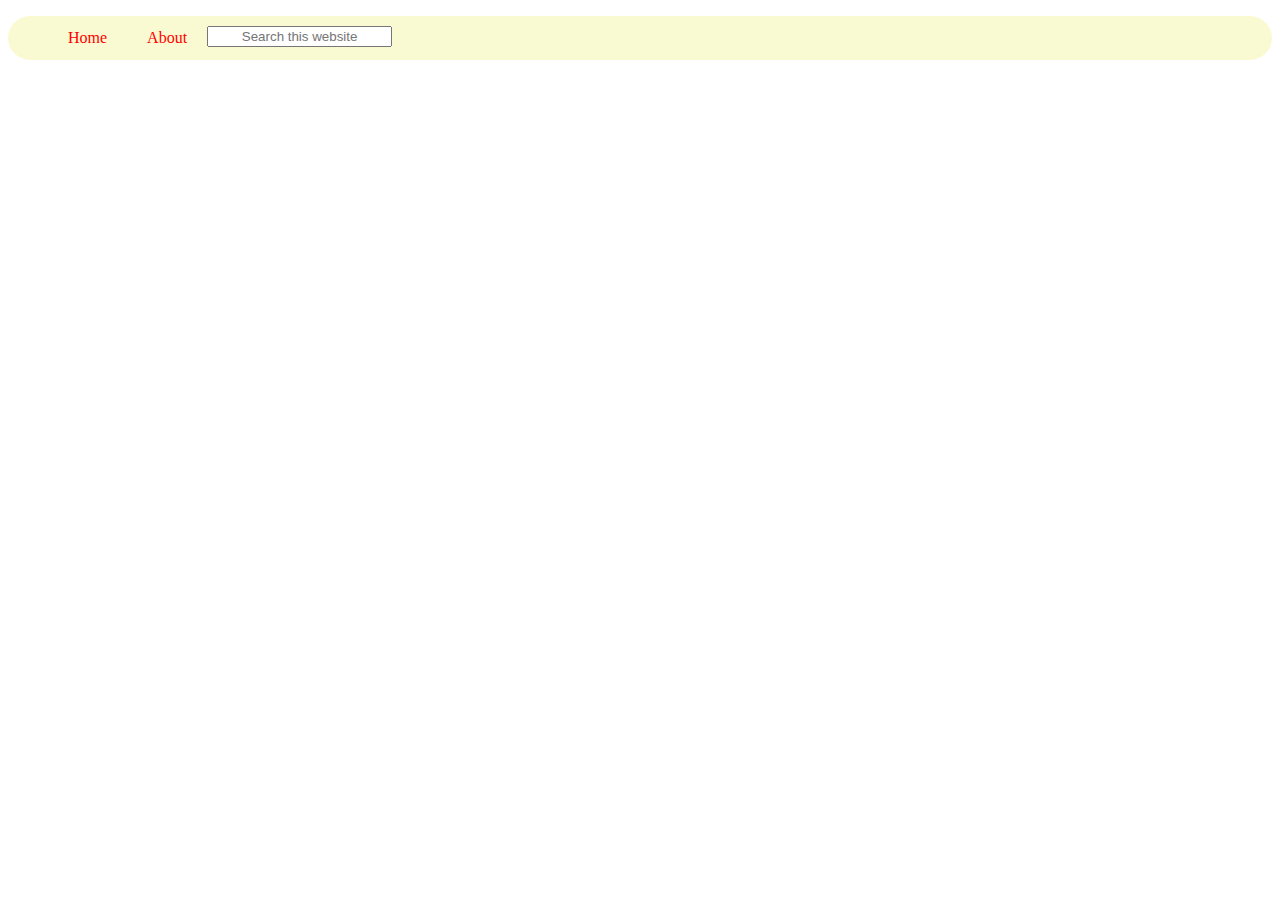
==== index.html @ 52db79e0 "Main" ====
<!DOCTYPE html>
<html lang="en">
<head>
   <meta charset="UTF-8">
   <meta name="viewport" content="width=device-width, initial-scale=1.0">
   <meta http-equiv="X-UA-Compatible" content="ie=edge">
   <title>DeepakSharma06</title>
   <style>
      .navbar {
         background-color: lightgoldenrodyellow;
         border-radius: 30px;
      }
      .navbar li{
         float:left;
         list-style: none; 
         margin: 13px 20px;
         
      }
      .navbar ul{
         overflow: auto;
      }
      .navbar li a {
         text-decoration: none;
         color: red;
      }
      .search{
         padding: 10px 15px;
         color: orangered;
         
      }
      .navbar input{
         text-align:center;
      }
   </style>
</head>
<body>
   <header>
      <nav class="navbar">
         <ul>
            <li><a href="#">Home</a></li>
            <li><a href="about.htm">About</a></li>
            <div class="search">
               <input type="text" name="search" id="search" placeholder="Search this website">
            </div>
         </ul>
      </nav>
   </header>
</body>
</html>
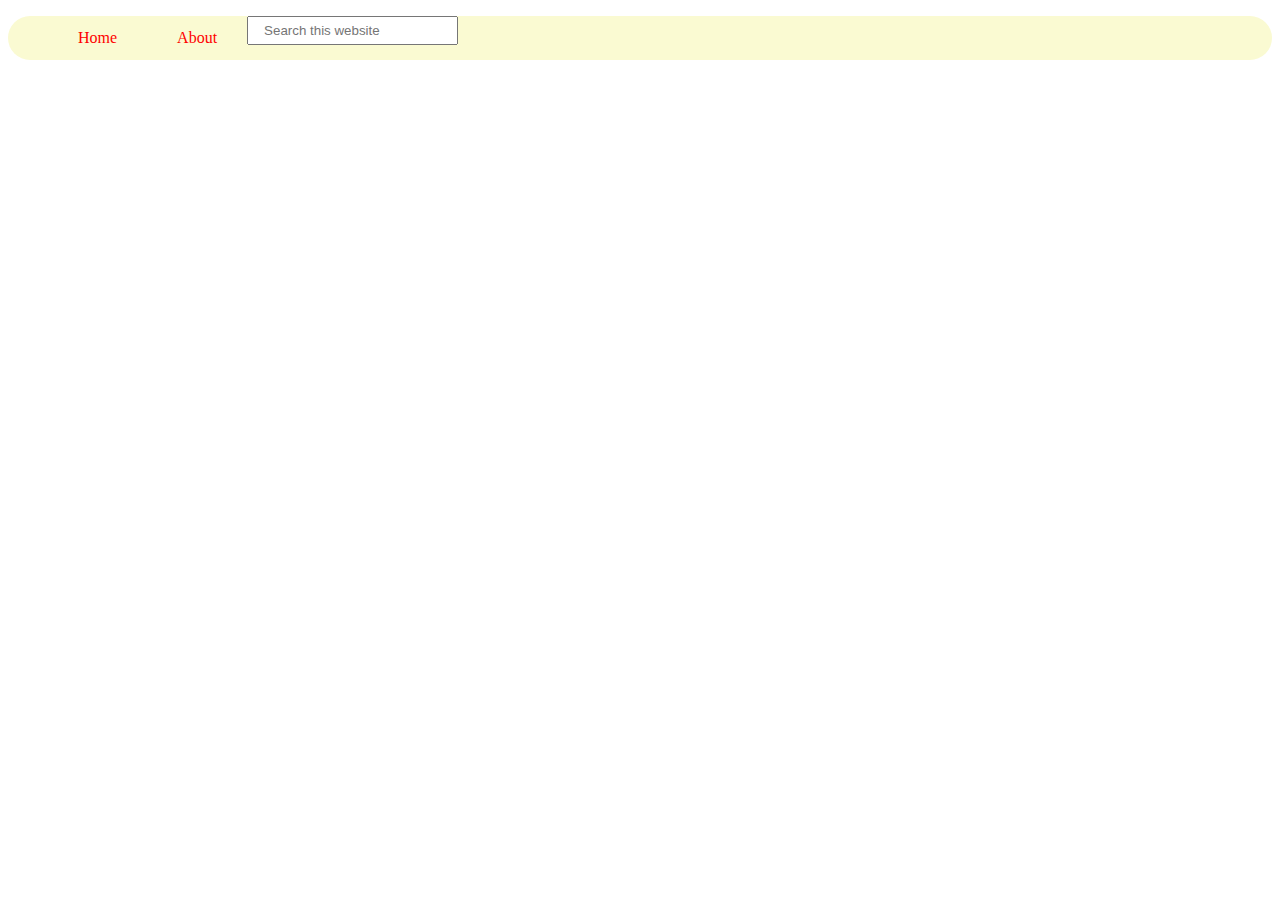
==== commit 1d8456d8: "Main" ====
--- a/index.html
+++ b/index.html
@@ -1,44 +1,52 @@
 <!DOCTYPE html>
 <html lang="en">
+
 <head>
    <meta charset="UTF-8">
    <meta name="viewport" content="width=device-width, initial-scale=1.0">
    <meta http-equiv="X-UA-Compatible" content="ie=edge">
    <title>DeepakSharma06</title>
+   <link rel="stylesheet" href="about.html">
    <style>
       .navbar {
          background-color: lightgoldenrodyellow;
          border-radius: 30px;
       }
-      .navbar li{
-         float:left;
-         list-style: none; 
+
+      .navbar li {
+         float: left;
+         list-style: none;
          margin: 13px 20px;
-         
+
       }
-      .navbar ul{
+
+      .navbar ul {
          overflow: auto;
       }
+
       .navbar li a {
          text-decoration: none;
          color: red;
-      }
-      .search{
-         padding: 10px 15px;
-         color: orangered;
+         padding: 10px;
+        
          
       }
-      .navbar input{
-         text-align:center;
+
+      .navbar input {
+         padding: 5px 15px;
+         color: orangered
+         
+         
       }
    </style>
 </head>
+
 <body>
    <header>
       <nav class="navbar">
          <ul>
             <li><a href="#">Home</a></li>
-            <li><a href="about.htm">About</a></li>
+            <li><a href="about.html">About</a></li>
             <div class="search">
                <input type="text" name="search" id="search" placeholder="Search this website">
             </div>
@@ -46,4 +54,5 @@
       </nav>
    </header>
 </body>
+
 </html>
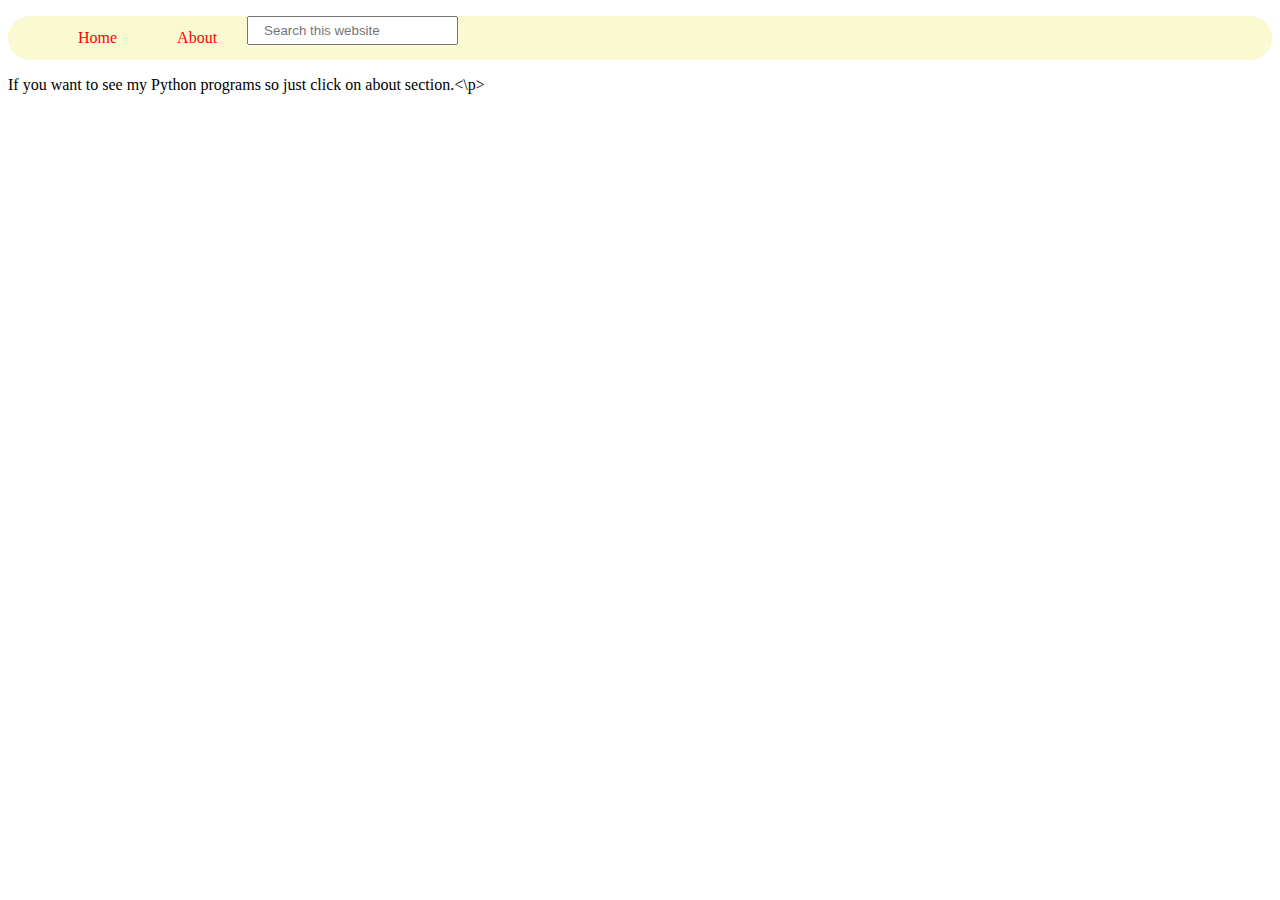
==== commit bd656721: "Main" ====
--- a/index.html
+++ b/index.html
@@ -38,6 +38,10 @@
          
          
       }
+      P{
+         font-size: 15;
+         font-family: "Times New Roman"
+      }
    </style>
 </head>
 
@@ -53,6 +57,7 @@
          </ul>
       </nav>
    </header>
+   <P>If you want to see my Python programs so just click on about section.<\p>
 </body>
 
 </html>
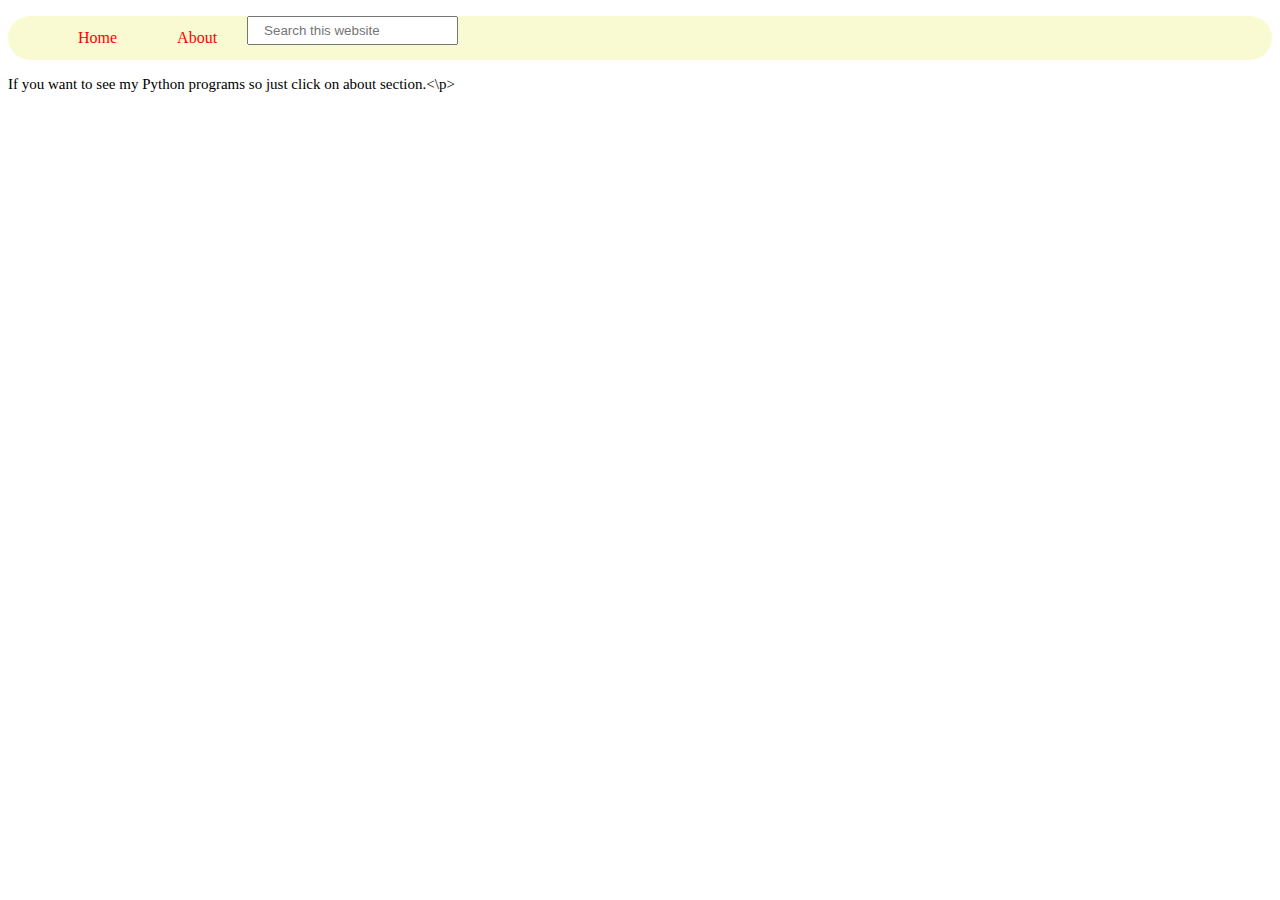
==== commit 5d1ce533: "Main" ====
--- a/index.html
+++ b/index.html
@@ -39,8 +39,11 @@
          
       }
       P{
-         font-size: 15;
+         font-size: 15px;
          font-family: "Times New Roman"
+         color: black 
+         margin : 4px 2px;
+         
       }
    </style>
 </head>
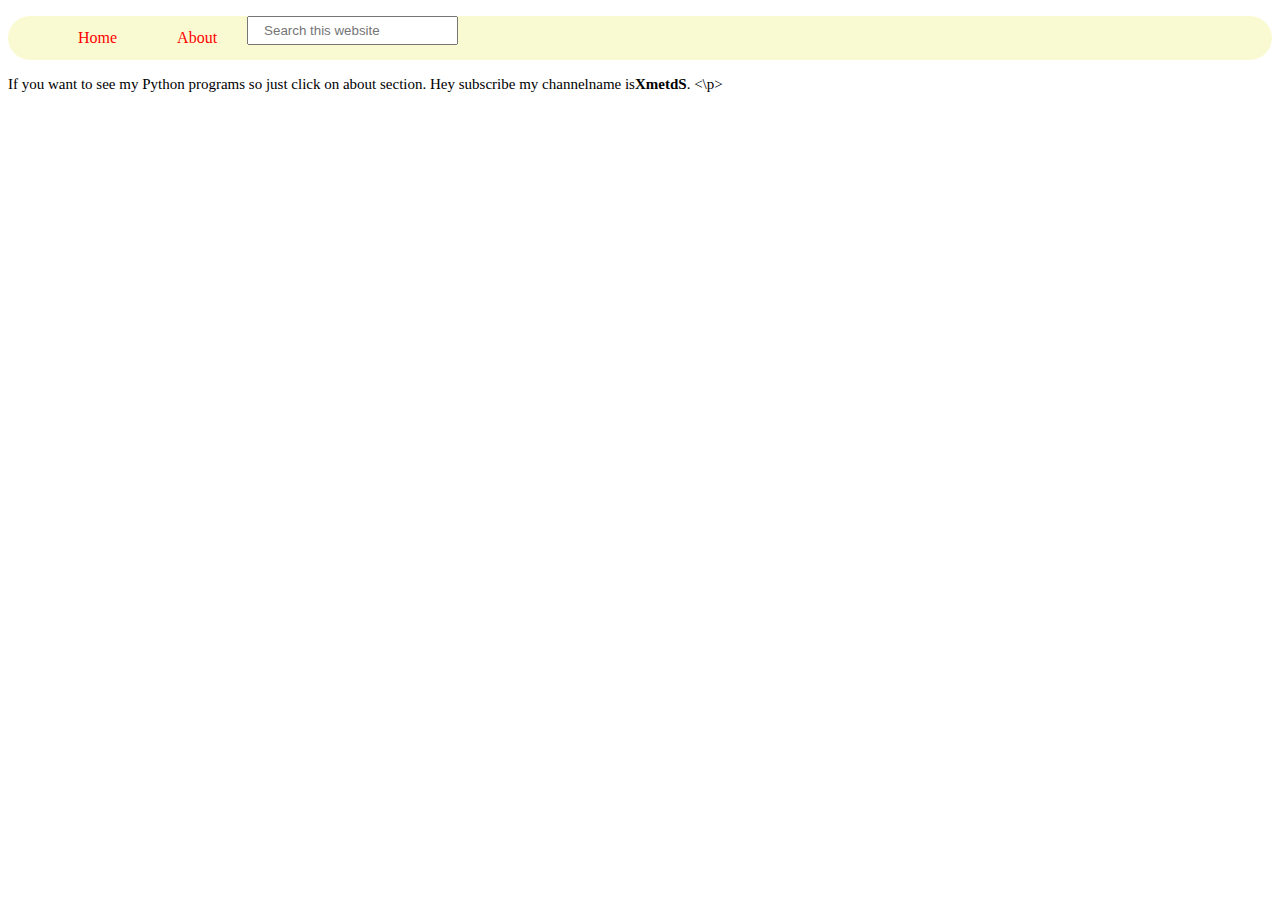
==== commit ea8e1ce9: "Main" ====
--- a/index.html
+++ b/index.html
@@ -60,7 +60,9 @@
          </ul>
       </nav>
    </header>
-   <P>If you want to see my Python programs so just click on about section.<\p>
+   <P>If you want to see my Python programs so just click on about section. Hey subscribe my channelname is<strong>XmetdS</strong>.
+
+    <\p>
 </body>
 
 </html>
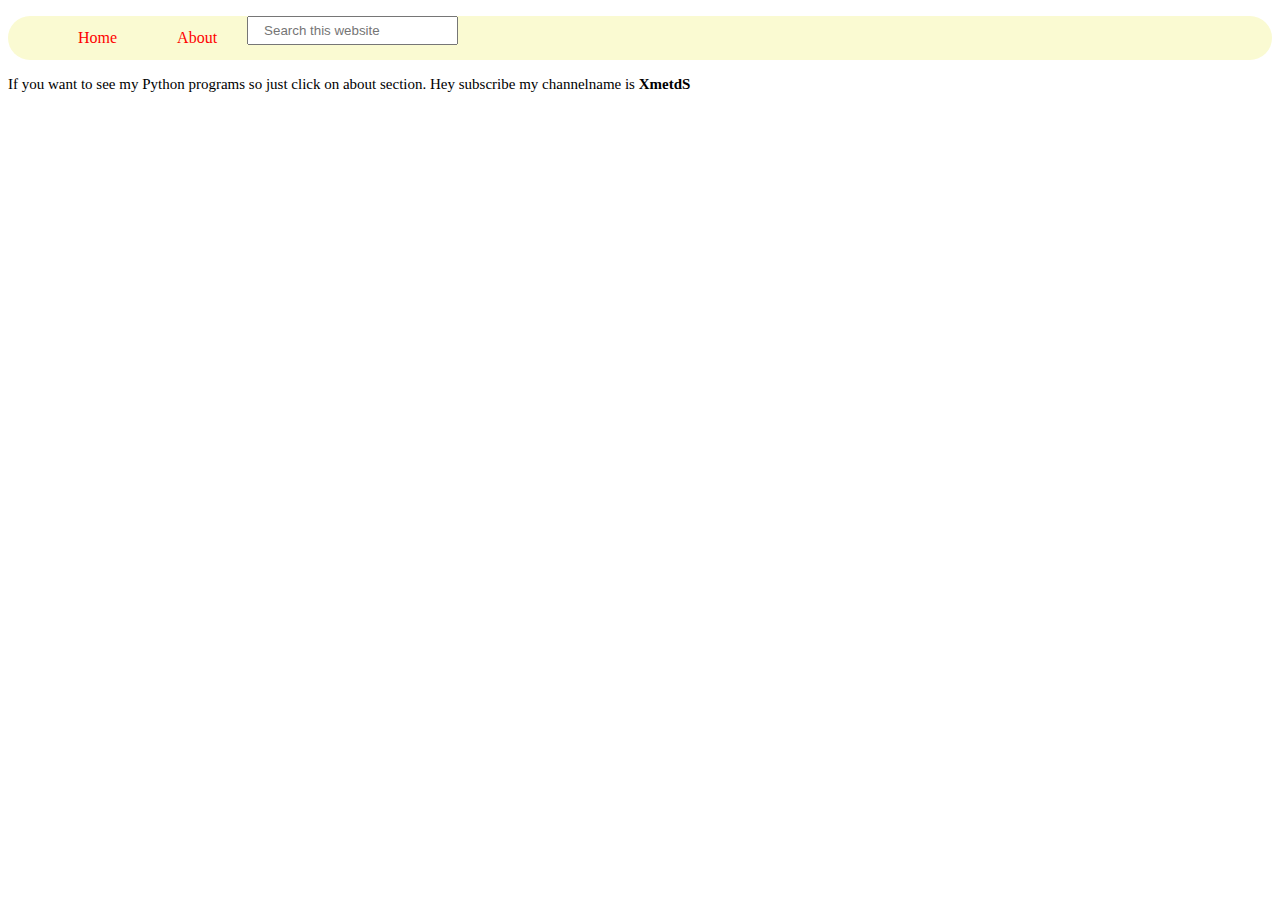
==== commit bddeef77: "Main" ====
--- a/index.html
+++ b/index.html
@@ -60,9 +60,7 @@
          </ul>
       </nav>
    </header>
-   <P>If you want to see my Python programs so just click on about section. Hey subscribe my channelname is<strong>XmetdS</strong>.
-
-    <\p>
+   <p>If you want to see my Python programs so just click on about section. Hey subscribe my channelname is <strong>XmetdS</strong></p>
 </body>
 
 </html>
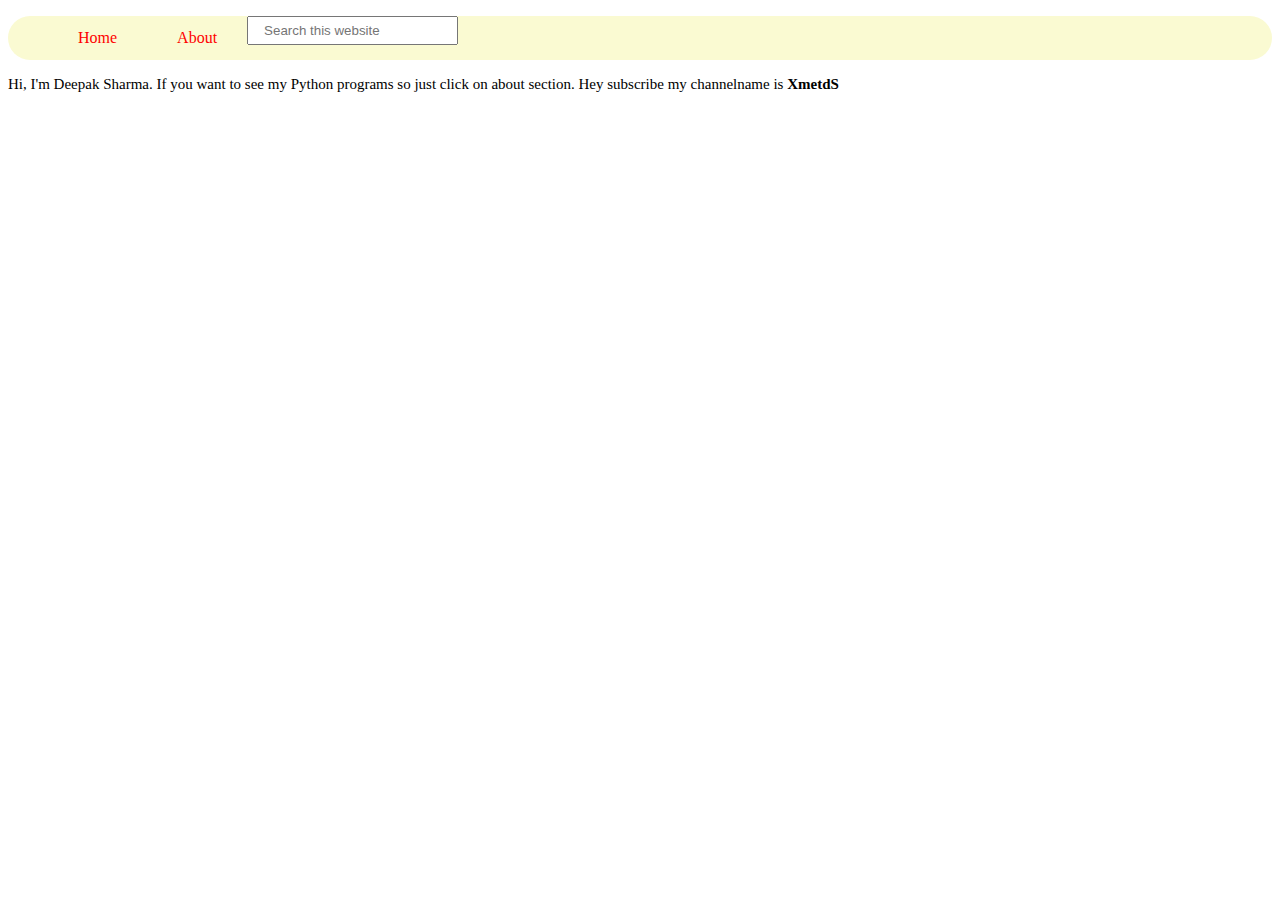
==== commit 24dd3186: "Main" ====
--- a/index.html
+++ b/index.html
@@ -60,7 +60,7 @@
          </ul>
       </nav>
    </header>
-   <p>If you want to see my Python programs so just click on about section. Hey subscribe my channelname is <strong>XmetdS</strong></p>
+   <p>Hi, I'm Deepak Sharma. If you want to see my Python programs so just click on about section. Hey subscribe my channelname is <strong>XmetdS</strong></p>
 </body>
 
 </html>
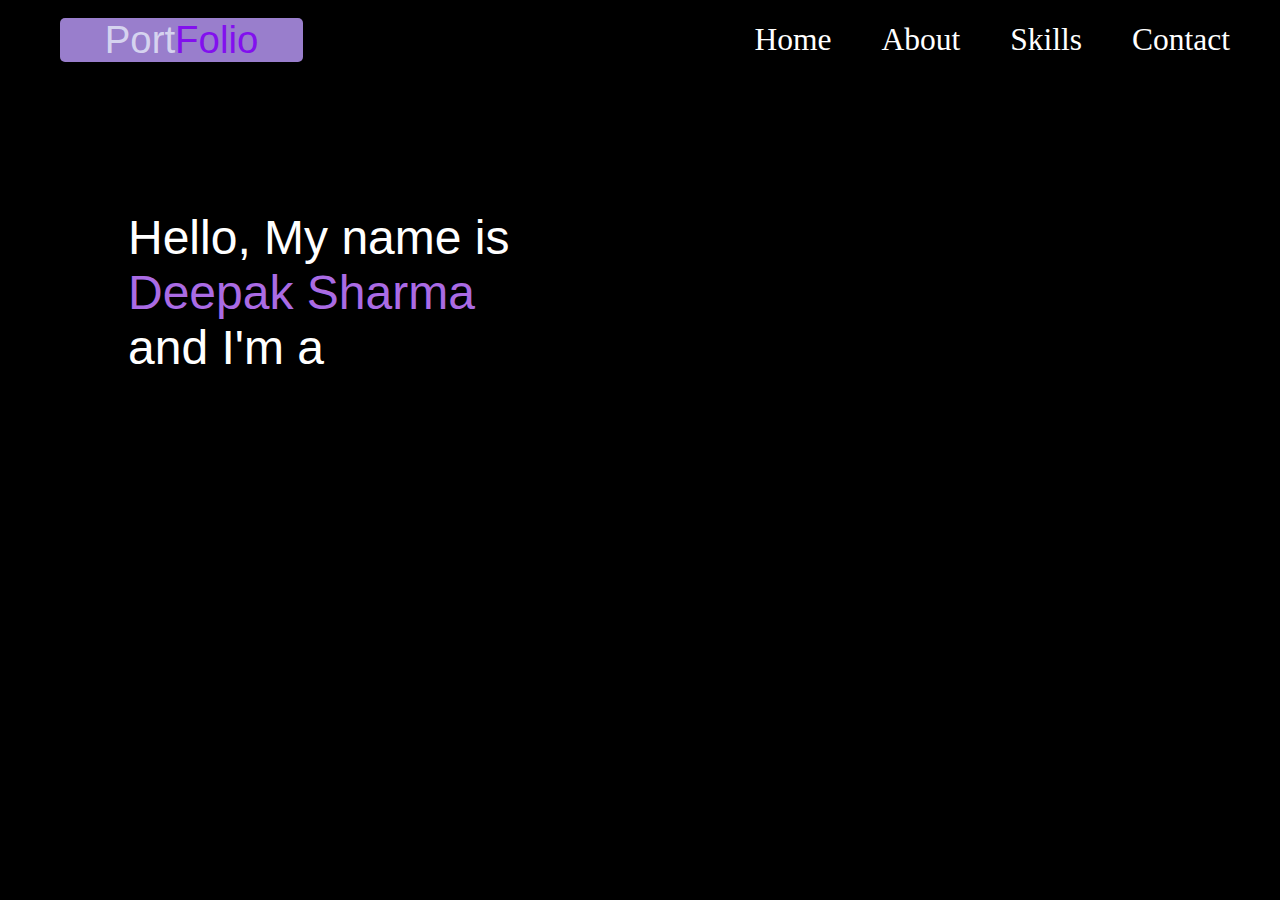
==== commit 583dea7b: "Update files" ====
--- a/index.html
+++ b/index.html
@@ -1,66 +1,57 @@
-<!DOCTYPE html>
-<html lang="en">
-
-<head>
-   <meta charset="UTF-8">
-   <meta name="viewport" content="width=device-width, initial-scale=1.0">
-   <meta http-equiv="X-UA-Compatible" content="ie=edge">
-   <title>DeepakSharma06</title>
-   <link rel="stylesheet" href="about.html">
-   <style>
-      .navbar {
-         background-color: lightgoldenrodyellow;
-         border-radius: 30px;
-      }
-
-      .navbar li {
-         float: left;
-         list-style: none;
-         margin: 13px 20px;
-
-      }
-
-      .navbar ul {
-         overflow: auto;
-      }
-
-      .navbar li a {
-         text-decoration: none;
-         color: red;
-         padding: 10px;
-        
-         
-      }
-
-      .navbar input {
-         padding: 5px 15px;
-         color: orangered
-         
-         
-      }
-      P{
-         font-size: 15px;
-         font-family: "Times New Roman"
-         color: black 
-         margin : 4px 2px;
-         
-      }
-   </style>
-</head>
-
-<body>
-   <header>
-      <nav class="navbar">
-         <ul>
-            <li><a href="#">Home</a></li>
-            <li><a href="about.html">About</a></li>
-            <div class="search">
-               <input type="text" name="search" id="search" placeholder="Search this website">
-            </div>
-         </ul>
-      </nav>
-   </header>
-   <p>Hi, I'm Deepak Sharma. If you want to see my Python programs so just click on about section. Hey subscribe my channelname is <strong>XmetdS</strong></p>
-</body>
-
-</html>
+<!DOCTYPE html>
+<html lang="en">
+
+<head>
+  <meta charset="UTF-8">
+  <meta name="viewport" content="width=device-width, initial-scale=1.0">
+  <title>My Portfolio</title>
+  <link rel="stylesheet" href="style.css">
+  <link rel="preconnect" href="https://fonts.googleapis.com">
+</head>
+
+<body>
+  <header>
+    <nav>
+      <div class="left">
+        Port<span class="port">Folio</span>
+      </div>
+      <div class="right">
+
+        <ul>
+          <li> <a href="index.html">Home</a></li>
+          <li> <a href="about.html">about</a></li>
+          <li> <a href="skills.html">skills</a></li>
+          <li> <a href="contact.html">contact</a></li>
+        </ul>
+      </div>
+    </nav>
+  </header>
+  <main>
+    <section class="firstSection">
+      <div class="leftSection">
+        Hello, My name is <span class="purple">Deepak Sharma</span>
+
+        <div>and I'm a</div>
+        <span id="element"></span>
+      </div>
+      <div class="rightSection">
+        <img src="" alt="">
+      </div>
+
+    </section>
+    
+  </main>
+
+  <!-- slider type js -->
+  <script src="https://unpkg.com/typed.js@2.0.16/dist/typed.umd.js"></script>
+
+  <!-- Setup and start animation! -->
+  <script>
+    var typed = new Typed('#element', {
+      strings: ['Web Developer', 'A Web Designer',],
+      typeSpeed: 85,
+    });
+  </script>
+</body>
+
+</html>--- a/style.css
+++ b/style.css
@@ -0,0 +1,214 @@
+*{
+  margin: 0;
+  padding: 0;
+}
+body{
+  background-color: rgb(0, 0, 0);
+  color: white;
+  font-family: 'popins', sans-serif;
+}
+nav{
+  display: flex;
+  justify-content: space-between;
+  align-items: center;
+  background-color:rgb(0, 0, 0);
+  height: 80px;
+}
+nav ul{
+  display:flex; 
+  justify-content:center;
+
+}
+nav ul li{
+  list-style:none;
+  margin-right: 50px;
+
+
+}
+
+nav ul li a{
+  text-decoration: none;
+  color:white;
+  font-size: 3.5vh;
+  font-family: 'Lora', serif;
+  text-transform: capitalize;
+
+}
+nav ul li a:hover{
+  color:rgb(153, 153, 226);
+  font-size: 1.44rem;
+  
+
+}
+.left{
+ font-size: 2.4rem;
+ margin: 0 60px;
+ text-transform: capitalize;
+ background-color:rgb(153, 126, 204);
+ width: 27vh;
+ text-align: center;
+ border-radius: 5px;
+ color: #d5d3ef;
+}
+/* style hr line */
+main hr{
+  border:0;
+  background-color: #9c97f1;
+  height: 1.2rem;
+  margin: 60px 84
+}
+.port{
+  color:rgb(130, 16, 238);
+}
+.firstSection{
+  display: flex;
+  justify-content: space-around;
+  align-items: center;
+  margin:130px 0;
+
+}
+.firstSection > div{
+  width:30%;
+
+}
+.leftSection{
+  font-size: 3rem;
+
+}
+.rightSection img{
+  width:80%;
+}
+.purple{
+  color:rgb(170,107,228);
+}
+
+.text-grey{
+  color: grey;
+}
+#element{
+  color:rgb(170,107,228);
+}
+
+/* style about menu file */
+
+/* html styling */
+
+/* backbotton styling  */
+.bkbtn{
+  
+  margin: 50px 50px;
+  
+  
+}
+.bkbtn a .dot{
+  font-size: 70px;
+  margin: 10px 3px;
+}
+.bkbtn a .dot:hover{
+  color: rgb(91, 113, 238);
+}
+.bkbtn a{
+  text-decoration: none;
+  color:azure;
+  width:200px;
+}
+.bkbtn a:hover{
+  color: rgb(91, 113, 238);
+}
+
+.fskill{ 
+  display:flex;
+  margin: 100px 50px;
+  height:90vh;
+}
+.fhtml{
+  width: 70vh  
+}
+
+
+.para{
+  margin: 165px 50px;
+}
+.para h1{
+  color:#382eed;
+  text-align: center;
+  font-size: 7vh;
+  margin-bottom: 10px;
+  text-transform: capitalize;
+  font-family: 'Nunito Sans', sans-serif;
+}
+
+.para p{
+  text-align: justify;
+  margin: 10px 50px;
+  color:rgb(153, 158, 219);
+  font-size: 2.7vh;
+
+}
+
+/* style css skills */
+
+.sskill{ 
+  display:flex;
+  margin: 100px 122px;
+  height:70vh;
+}
+.Scss{
+  width: 50vh;
+}
+
+.para2{
+  margin: 50px 50px;
+}
+.para2 h1{
+  color:#382eed;
+  text-align: center;
+  font-size: 7vh;
+  margin-bottom: 10px;
+  text-transform: capitalize;
+  font-family: 'Nunito Sans', sans-serif;
+}
+
+.para2 p{
+  text-align: justify;
+  margin: 10px 60px;
+  color:rgb(153, 158, 219);
+  font-size: 2.7vh;
+
+}
+
+/* style Javascript */
+
+
+.tskill{ 
+  display:flex;
+  margin: 100px 65px;
+  height:50vh;
+}
+.tjs{
+  width: 65vh;
+}
+
+.para3{
+  margin: 50px 40px;
+}
+.para3 h1{
+  color:#382eed;
+  text-align: center;
+  font-size: 9vh;
+  margin-bottom: 12px;
+  text-transform: capitalize;
+  font-family: 'Nunito Sans', sans-serif;
+}
+
+.para3 p{
+  text-align: justify;
+  margin: 12px 50px;
+  color:rgb(153, 158, 219);
+  font-size: 2.7vh;
+
+}
+
+
+
+
